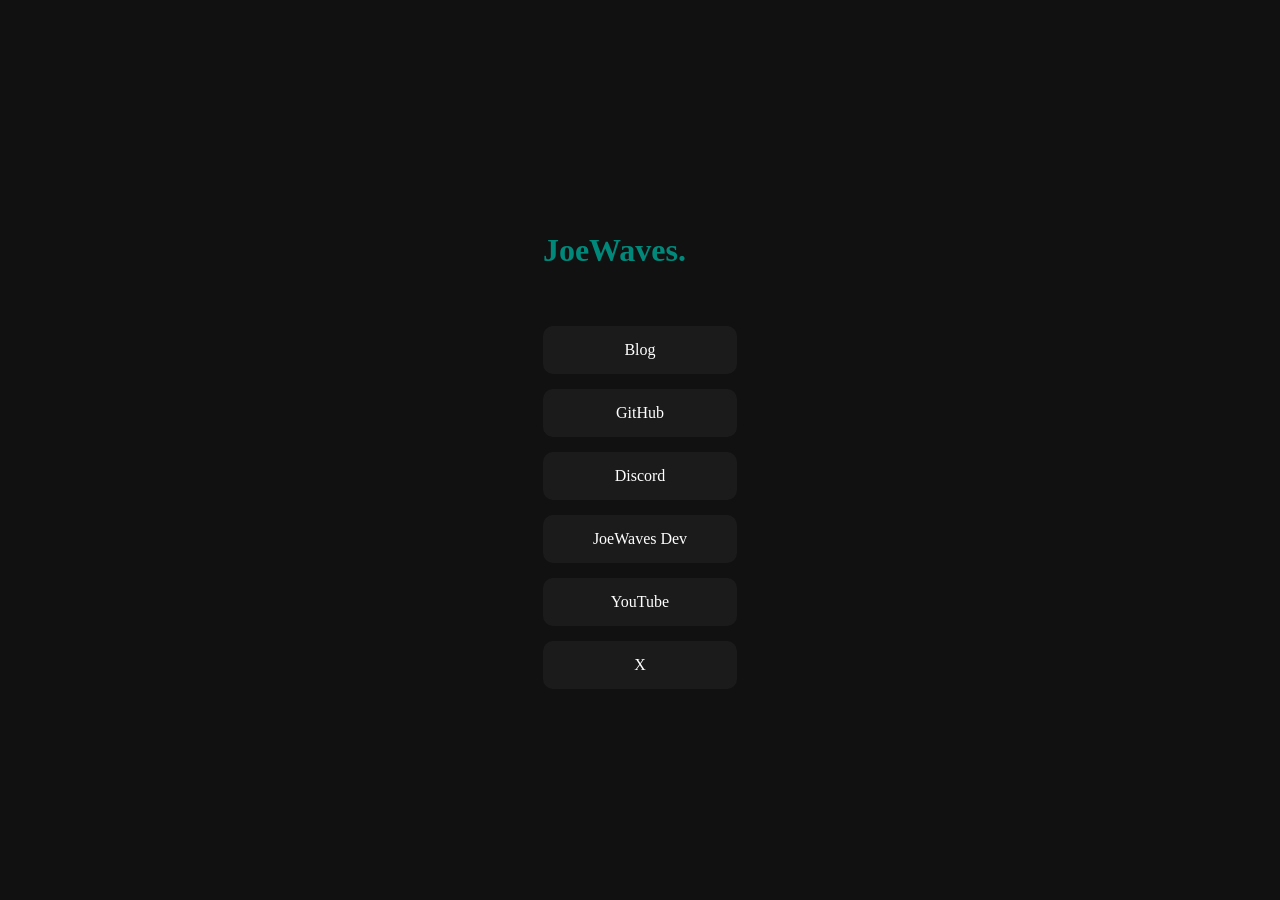
==== index.html @ 18a41910 "Rename home.html to index.html" ====
<!DOCTYPE html>
<html lang="en">
<head>
    <title>JoeWaves</title>
    <meta name="description" content="My Personal Site">
    <link rel="stylesheet" href="style.css">
</head>

        <main>
        <body>
         <h1 class="reveal-item">JoeWaves<span>.</span></h1>
         <br>
         <br>

        <div class="Socials">

            <a href="https://blog.joewaves.com/" target="_blank">Blog
            </a>

            <a href="https://github.com/joewavez" target="_blank">GitHub
            </a>

            <a href="https://discord.com/users/1365777371340214383" target="_blank">Discord
            </a>

            <a href="https://discord.gg/jgZQCR2fcz" target="_blank">JoeWaves Dev
            </a>

            <a href="https://www.youtube.com/@pleshyyy" target="_blank">YouTube
            </a>

            <a href="https://x.com/liltimmyonyt" target="_blank">X
            </a>
        </div>
    </main>
    </body>

</html>
---- style.css ----
:root{
    --bg: #111;
    --text:#ffffff;
    --accent:#00897b;
    --content-width:700px;
    --viewport-padding:clamp(16px,4vw,50px);
    --preview-center-offset:clamp(140px,18vw,320px);
    --preview-width:clamp(220px,24vw,360px);
}

h1 {
    color: var(--accent);
}

body {
    background: var(--bg);
    min-height: 100vh;
    margin: 0;
    display: flex;
    justify-content: center;
    align-items: center;
}

.Socials {
    display: flex;
    flex-direction: column;
    gap: 15px;
}

.Socials a {
    position: relative;
    text-align: center;
    padding: 15px 50px;
    background: #1c1b1b;
    color: #ffffff;
    text-decoration: none;
    border-radius: 10px;
}

.Socials a::after {
    content: "";
    position: absolute;
    width: 0;
    height: 2px;
    bottom: -5px;
    left: 0;
    background: var(--accent);
    transition: width 0.3s ease;
}

.Socials a:hover::after {
    width: 100%;
}

.Copyright {
    position: absolute;
    bottom: 10px;
    font-size: 17px;
    color: var(--text);
    text-align: center;
}
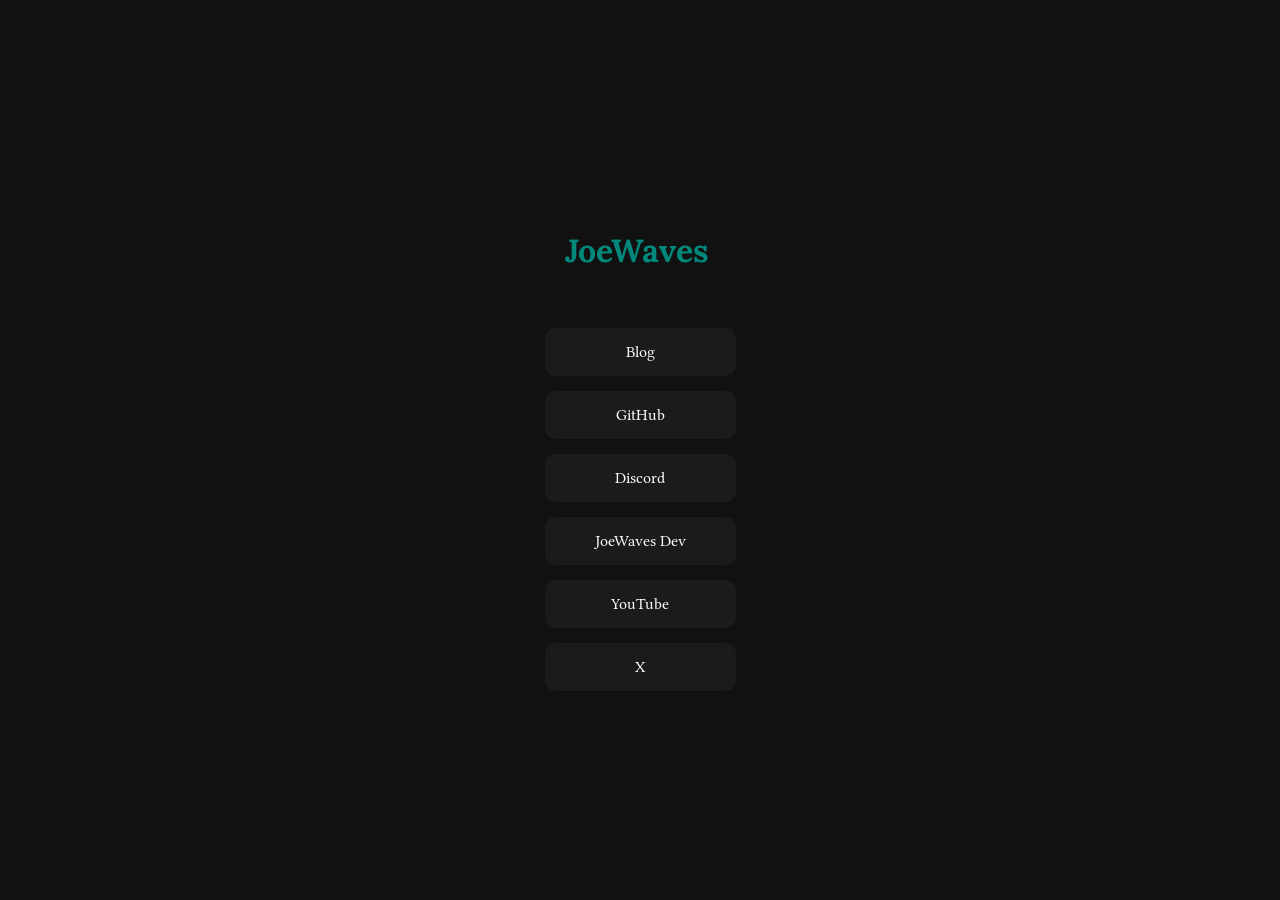
==== commit b49c5afb: "Update index.html" ====
--- a/index.html
+++ b/index.html
@@ -4,14 +4,17 @@
     <title>JoeWaves</title>
     <meta name="description" content="My Personal Site">
     <link rel="stylesheet" href="style.css">
+    <meta name="viewport" content="width=device-width, initial-scale=1.0">
+    <link rel="preconnect" href="https://fonts.googleapis.com">
+    <link rel="preconnect" href="https://fonts.gstatic.com" crossorigin>
+    <link href="https://fonts.googleapis.com/css2?family=Libertinus+Serif:wght@400;600;700&family=Lora:wght@400;700&display=swap" rel="stylesheet">
 </head>
-
-        <main>
+    <main>
         <body>
-         <h1 class="reveal-item">JoeWaves<span>.</span></h1>
+         <h1 class="reveal-item">JoeWaves<span></span></h1>
          <br>
          <br>
-
+        </body>
         <div class="Socials">
 
             <a href="https://blog.joewaves.com/" target="_blank">Blog
@@ -33,9 +36,4 @@
             </a>
         </div>
     </main>
-    </body>
-
 </html>
-
-
-
--- a/style.css
+++ b/style.css
@@ -10,6 +10,8 @@
 
 h1 {
     color: var(--accent);
+    font-family: 'Lora', serif;
+    margin-left: 20px;
 }
 
 body {
@@ -25,6 +27,7 @@
     display: flex;
     flex-direction: column;
     gap: 15px;
+    font-family: 'Libertinus Serif', serif;
 }
 
 .Socials a {
@@ -51,11 +54,3 @@
 .Socials a:hover::after {
     width: 100%;
 }
-
-.Copyright {
-    position: absolute;
-    bottom: 10px;
-    font-size: 17px;
-    color: var(--text);
-    text-align: center;
-}
